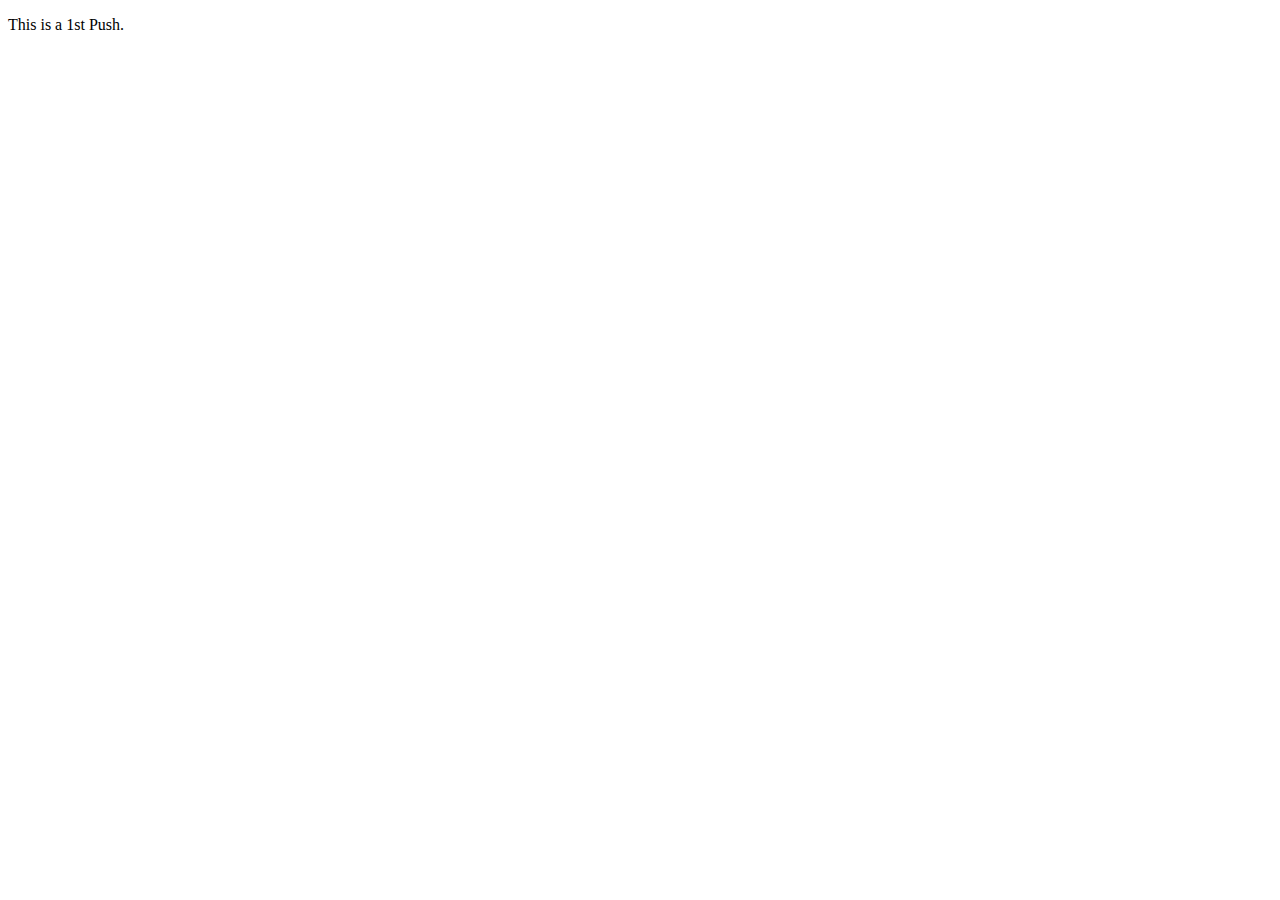
==== Baisc.html @ 89c79c6e "1st Push" ====
<!DOCTYPE html>
<html lang="en">
<head>
    <meta charset="UTF-8">
    <meta name="viewport" content="width=device-width, initial-scale=1.0">
    <title>Document</title>
</head>
<body>
    <p>This is a 1st Push.</p>
    
</body>
</html>
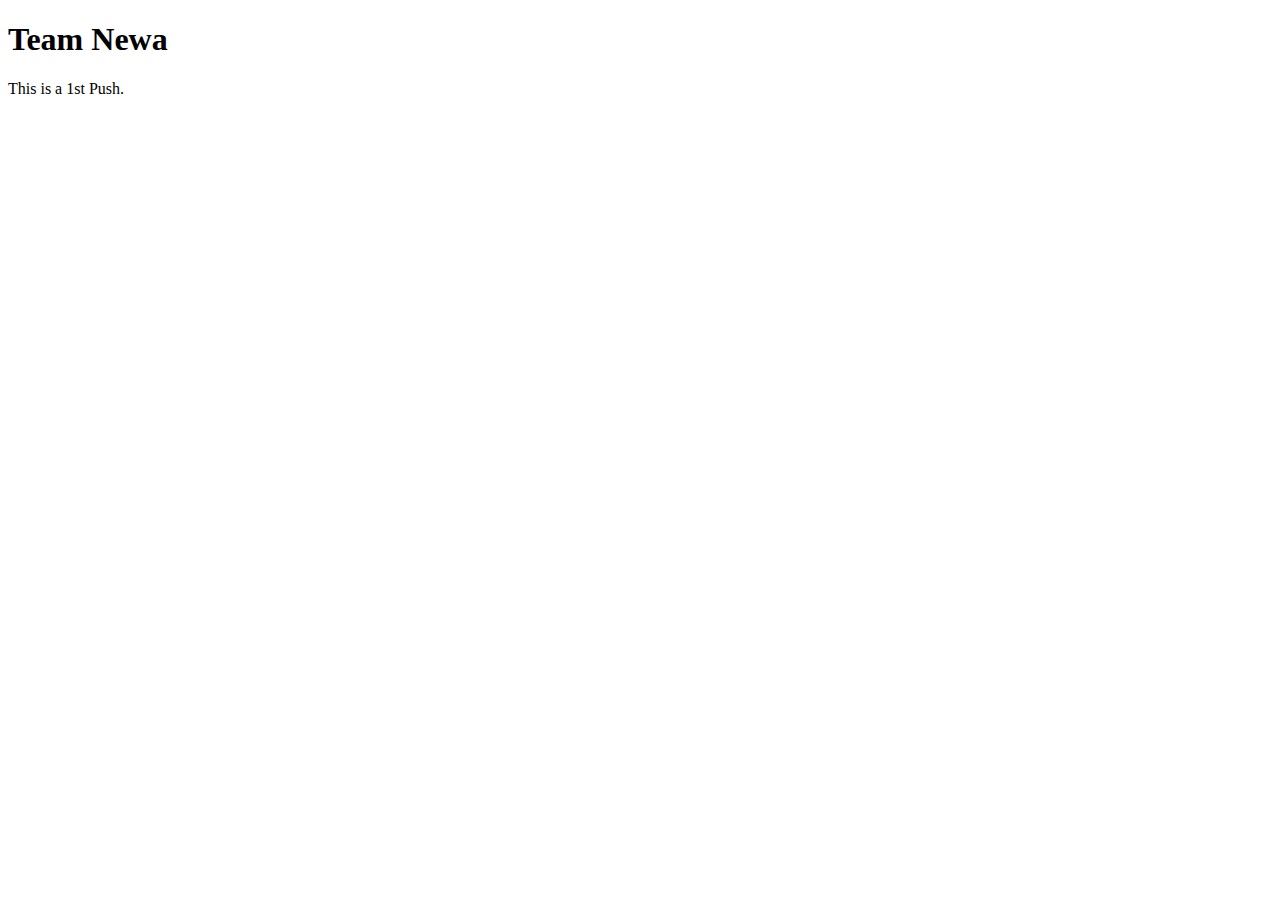
==== commit 3641a60a: "Heading Updated" ====
--- a/Baisc.html
+++ b/Baisc.html
@@ -6,6 +6,7 @@
     <title>Document</title>
 </head>
 <body>
+    <h1>Team Newa</h1>
     <p>This is a 1st Push.</p>
     
 </body>
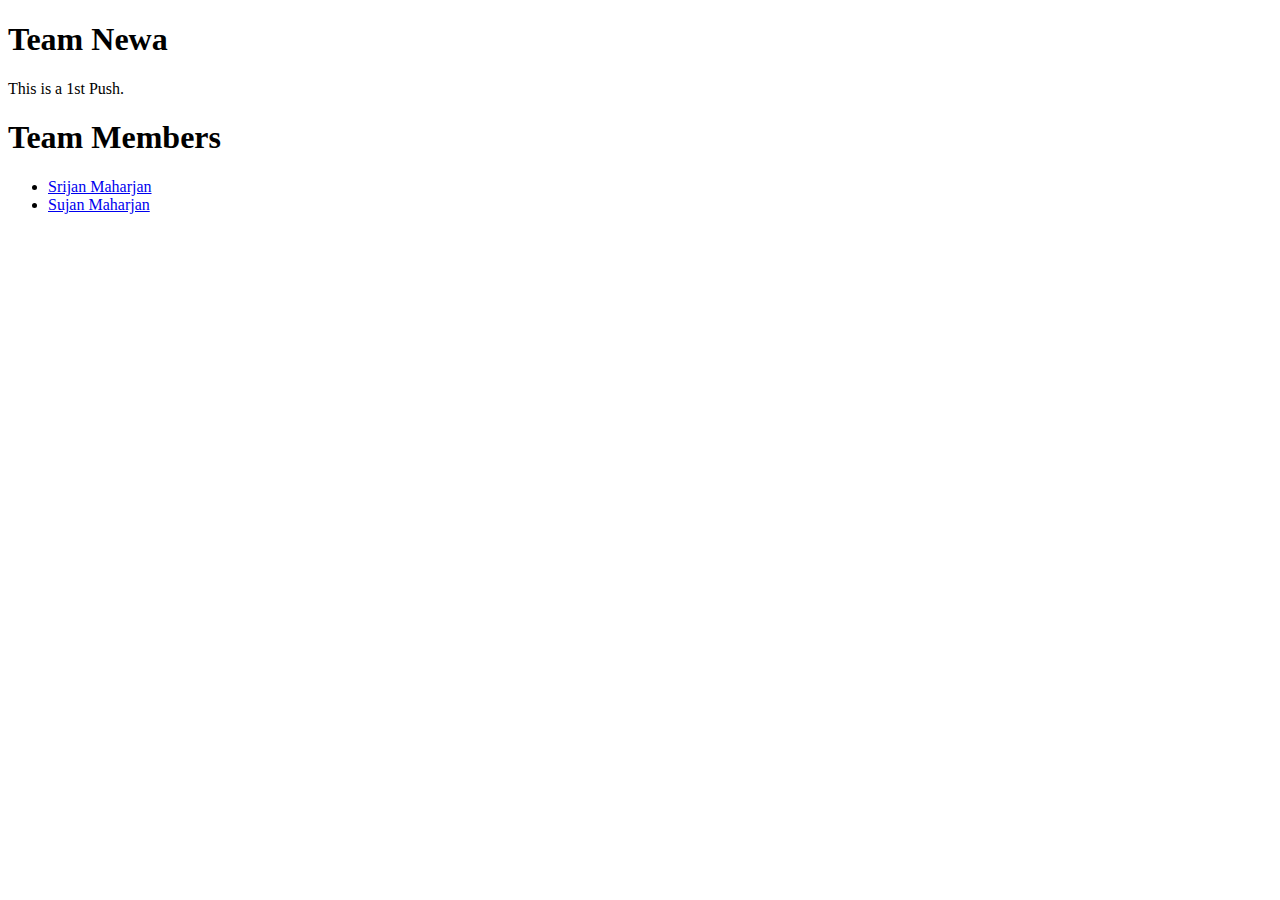
==== commit a5355308: "Addedd the users" ====
--- a/Baisc.html
+++ b/Baisc.html
@@ -8,6 +8,14 @@
 <body>
     <h1>Team Newa</h1>
     <p>This is a 1st Push.</p>
+    <section>
+        <h1>Team Members</h1>
+        <ul>
+            <li><a href="https://github.com/theprogrammersiri">Srijan Maharjan</a></li>
+            <li><a href="https://github.com/sujanmhrjn1301">Sujan Maharjan</a></li>
+
+        </ul>
+    </section>
     
 </body>
 </html>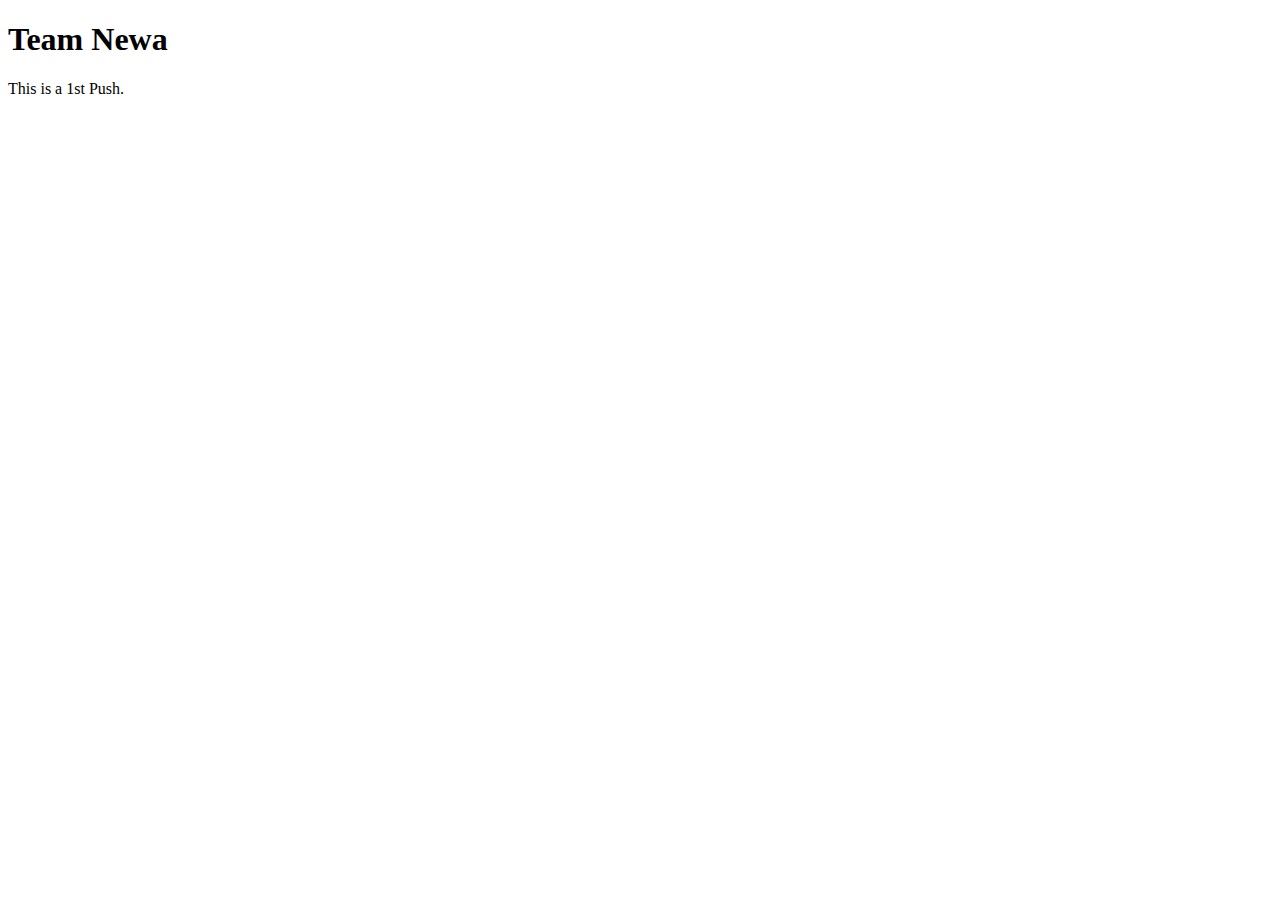
==== commit 9597999e: "Added Style" ====
--- a/Baisc.html
+++ b/Baisc.html
@@ -3,19 +3,12 @@
 <head>
     <meta charset="UTF-8">
     <meta name="viewport" content="width=device-width, initial-scale=1.0">
-    <title>Document</title>
+    <title>Team Newa</title>
+    <link rel="stylesheet" href="style.css">
 </head>
 <body>
     <h1>Team Newa</h1>
     <p>This is a 1st Push.</p>
-    <section>
-        <h1>Team Members</h1>
-        <ul>
-            <li><a href="https://github.com/theprogrammersiri">Srijan Maharjan</a></li>
-            <li><a href="https://github.com/sujanmhrjn1301">Sujan Maharjan</a></li>
-
-        </ul>
-    </section>
     
 </body>
 </html>--- a/style.css
+++ b/style.css
@@ -0,0 +1,3 @@
+a {
+    text-decoration: none;
+}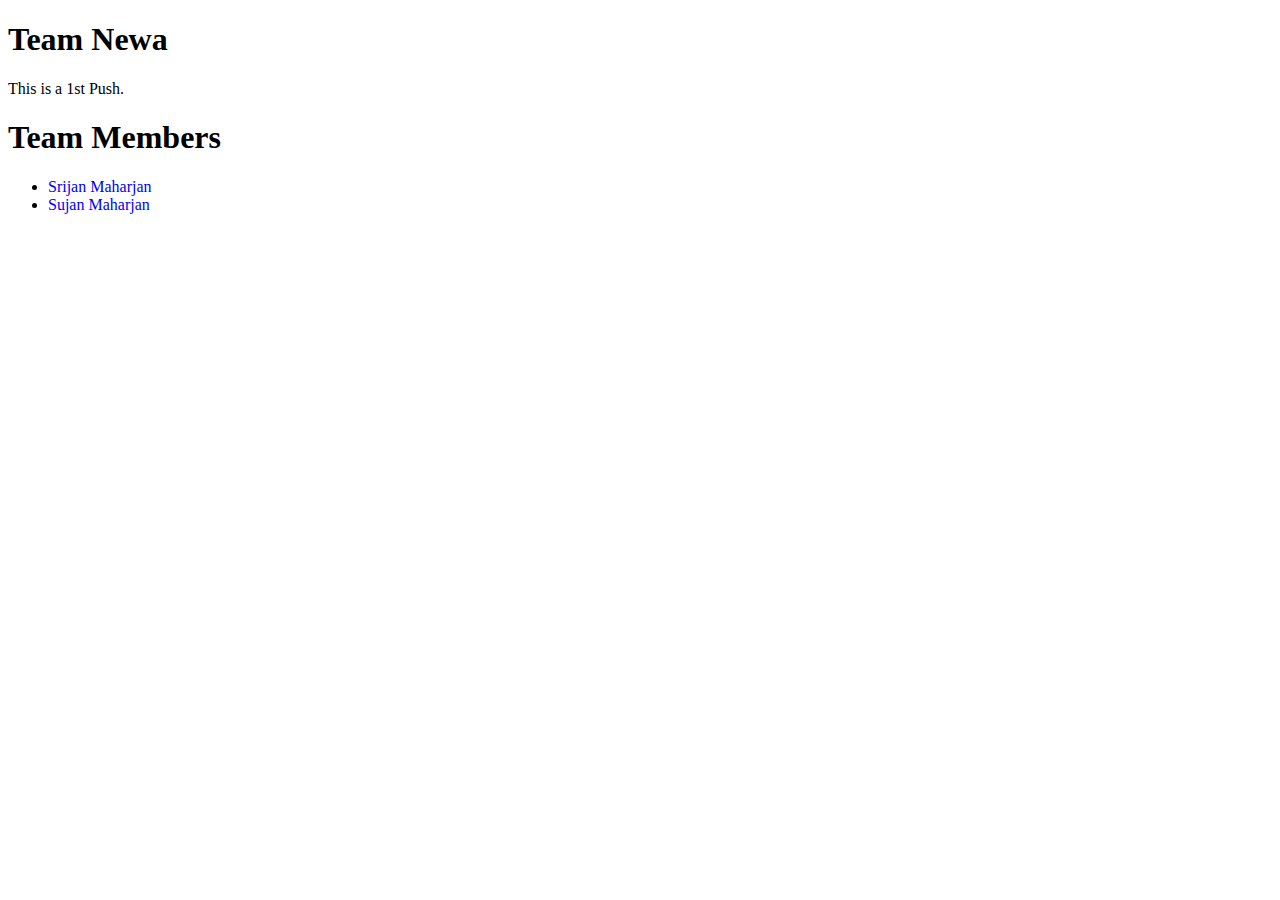
==== commit 95bc10e8: "Merge branch 'main' of https://github.com/theprogrammersiri/TeamNewa" ====
--- a/Baisc.html
+++ b/Baisc.html
@@ -9,6 +9,14 @@
 <body>
     <h1>Team Newa</h1>
     <p>This is a 1st Push.</p>
+    <section>
+        <h1>Team Members</h1>
+        <ul>
+            <li><a href="https://github.com/theprogrammersiri">Srijan Maharjan</a></li>
+            <li><a href="https://github.com/sujanmhrjn1301">Sujan Maharjan</a></li>
+
+        </ul>
+    </section>
     
 </body>
 </html>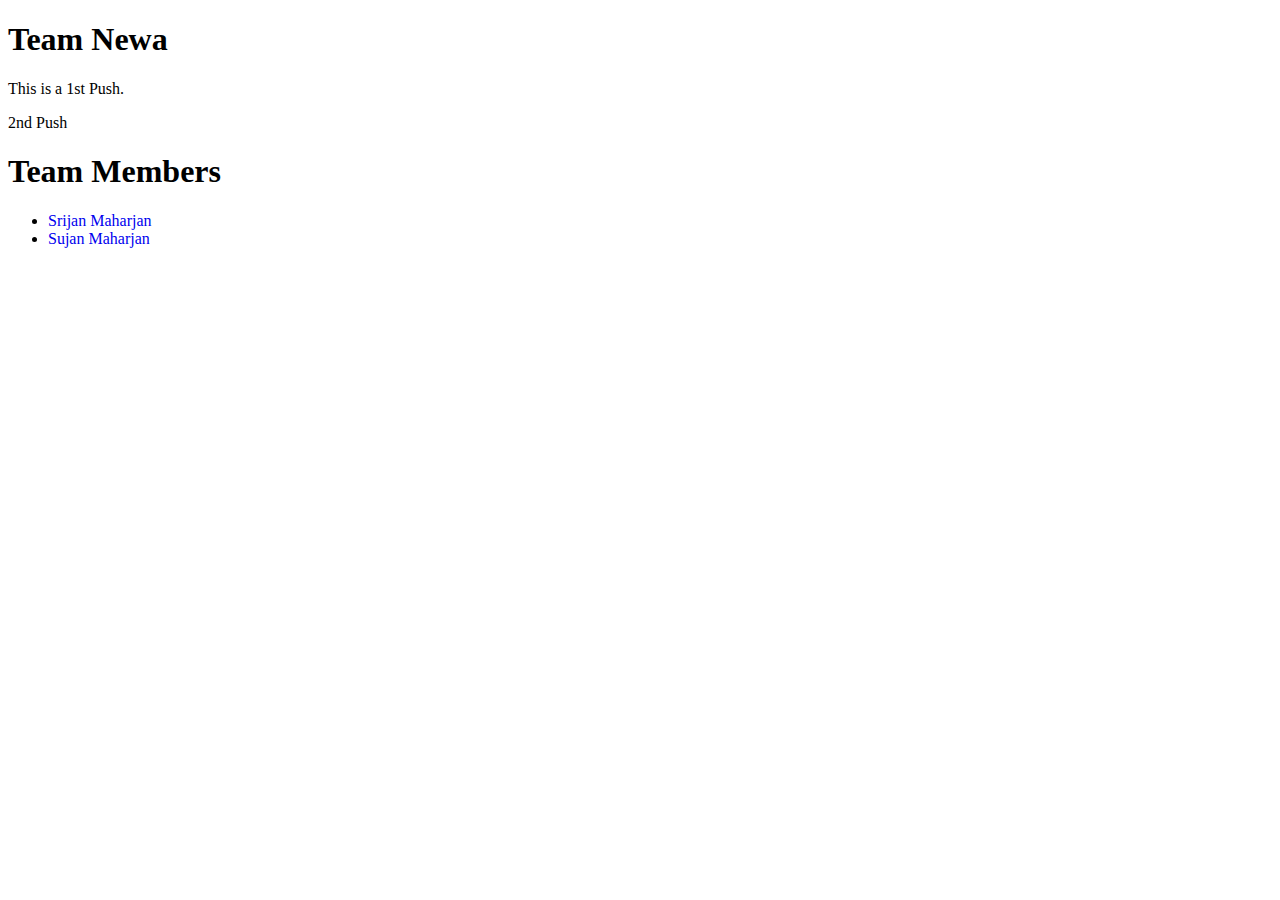
==== commit fadce747: "2nd Commit" ====
--- a/Baisc.html
+++ b/Baisc.html
@@ -9,6 +9,7 @@
 <body>
     <h1>Team Newa</h1>
     <p>This is a 1st Push.</p>
+    <p>2nd Push</p>
     <section>
         <h1>Team Members</h1>
         <ul>
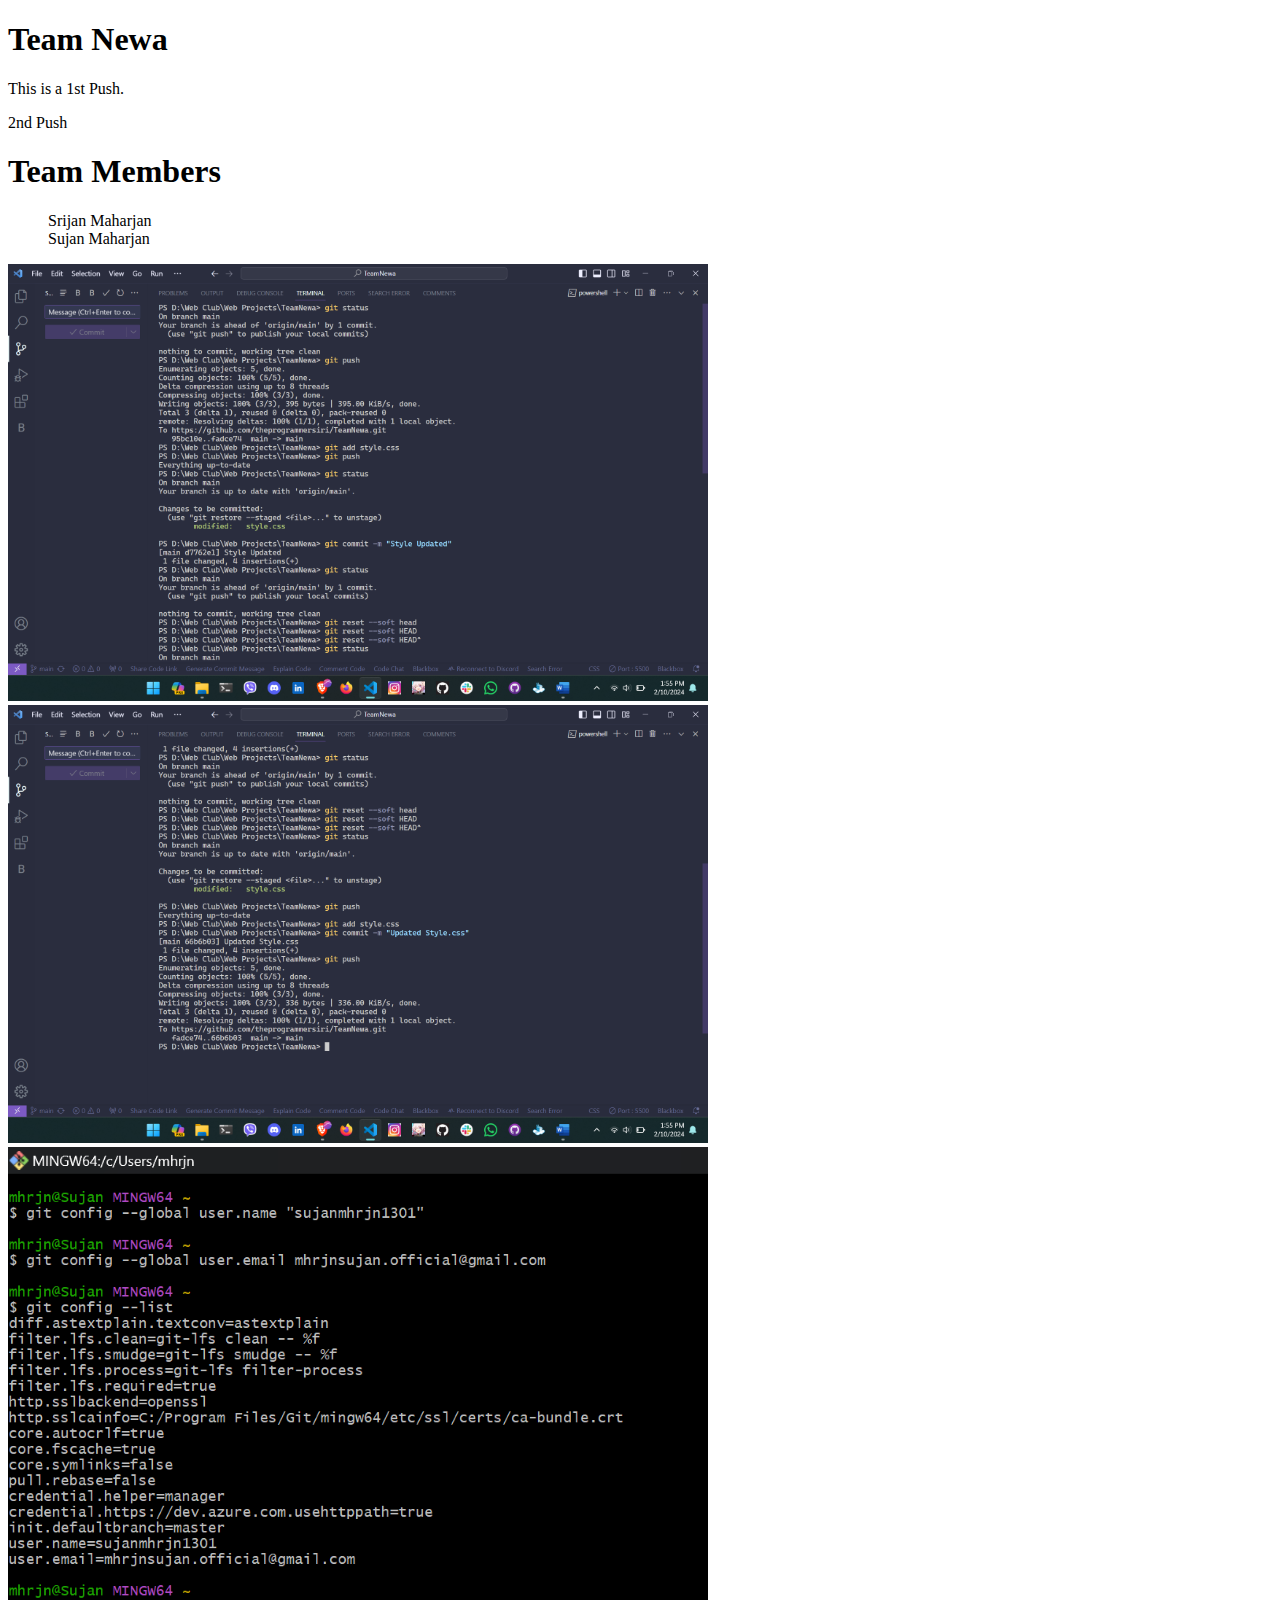
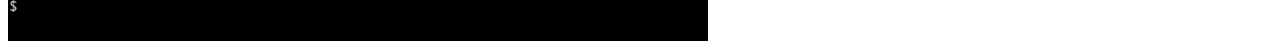
==== commit 03dc3abd: "Images added" ====
--- a/Baisc.html
+++ b/Baisc.html
@@ -17,7 +17,11 @@
             <li><a href="https://github.com/sujanmhrjn1301">Sujan Maharjan</a></li>
 
         </ul>
+        
     </section>
+    <img src="imgs/CMD.png" class="cmds">
+    <img src="imgs/CMD1.png" class="cmds">
+    <img src="imgs/GIT Setup.png" class="cmds">
     
 </body>
 </html>--- a/style.css
+++ b/style.css
@@ -1,3 +1,11 @@
 a {
     text-decoration: none;
+    color: black;
+}
+ul li {
+    list-style: none;
+}
+.cmds{
+    width: 700px;
+    height: auto;
 }